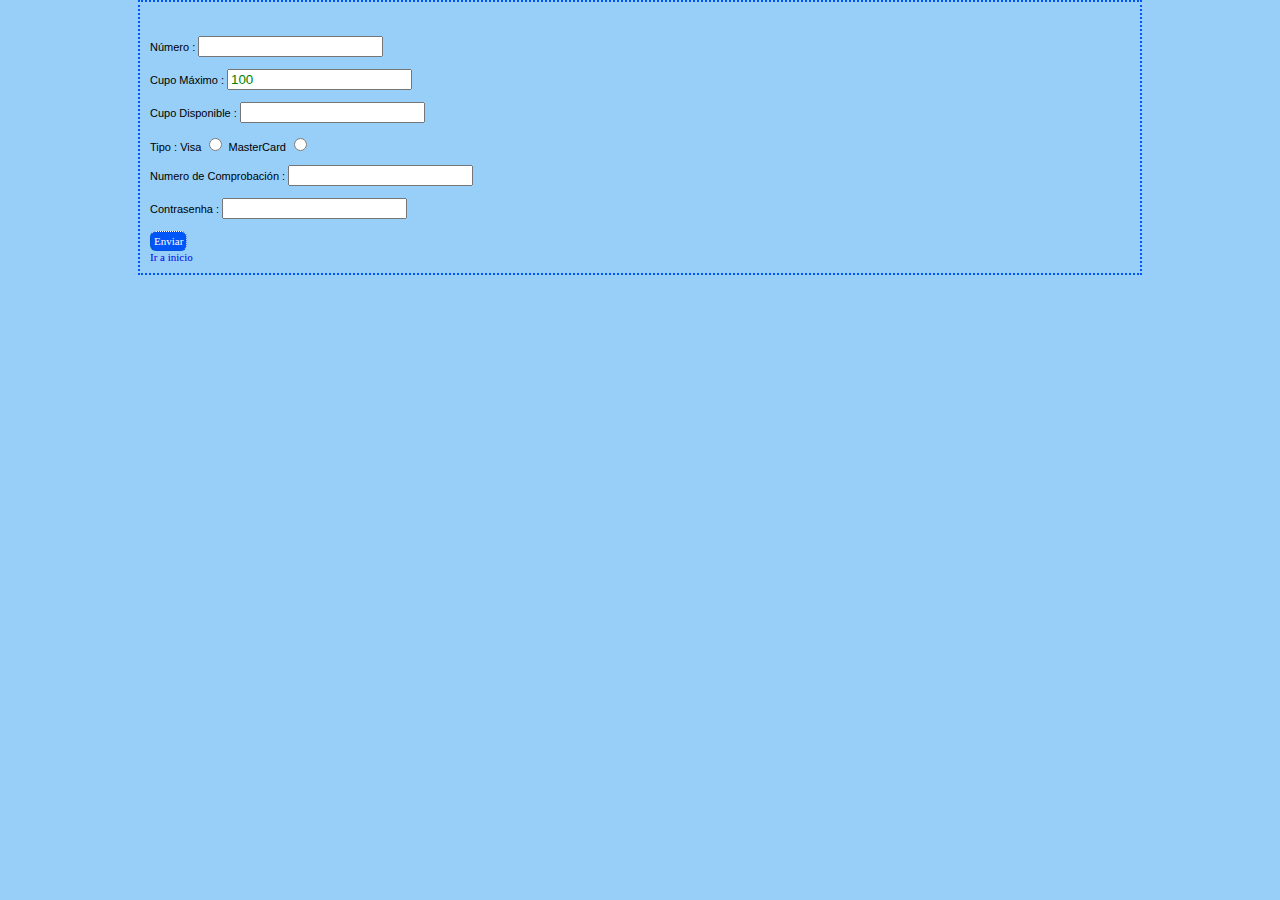
==== WebContent/ampliarCupo.html @ 6f7327ab "AÑADIDOS LINKS A INICIO EN LAS VISTAS" ====
<!DOCTYPE html>
<html>
<head>
<meta charset="ISO-8859-1">
<title>AMPLIAR CUPO</title>
<link rel="stylesheet" type="text/css" href="css/estilo.css"/>
</head>
<body>
   <form method="get" action="DarAlta" name="darAlta" id="darAlta">
   <br/><br/>
   <label for="numero">N�mero :</label> 
        <input type="text" name="numero" id="numero"  required="required" maxlength="12" /><br/>
        <br/>
   <label for="cupoMaximo">Cupo M�ximo :</label>
        <input type="text" name="cupoMaximo" id="cupoMaximo" min="100" max="1000" value="100" required="required" step="50"/><br/>
        <br/>
   <label for="cupoDisponible">Cupo Disponible :</label>
        <input type="text" name="cupoDisponible" id="cupoDisponible" /><br/>
        <br/>
   <label for="tipo">Tipo :</label>
        <label for="tipoV">Visa</label> <input type="radio" name="tipo" id="tipoV" value="tipoV"/>
        <label for="tipoM">MasterCard</label> <input type="radio" name="tipo" id="tipoM" value="tipoM"/><br/>
         <br/>
   <label for="numeroComprobacion">Numero de Comprobaci�n :</label>
        <input type="number" name="numeroComprobacion" id="numeroComprobacion"/><br/>
        <br/>
   <label for="contrasenha">Contrasenha :</label>
        <input type="text" name="contrasenha" id="contrasenha" /><br/>
        <br/>
   <input class="botones" type="submit" name="enviar" id="enviar" value="Enviar"/>
 
</form>
 <a href="index.html">Ir a inicio</a> 
</body>
</html>
---- WebContent/css/estilo.css ----
@CHARSET "ISO-8859-1";
ul { list-style:none;
  }
  li{
    display:inline;
    margin-left: 15px;
    border-bottom: 2px dotted #0055F9;
    padding:1px;
  }
 input{
    color:green;
    text-decoration: none;
 }
 .botones{
       background-color:#0055F9;
       color: white;
       font-weight: normal;
       font-size:1em;
      font-family:Tahoma;
      padding: 3px;
      border:1px white dotted;
      border-left:#0055AA 1px dotted;
      border-bottom:#0055AA 1px dotted;
      border-radius:6px;
 
 }
  body{
      width:980px;
      border: 2px dotted #0055F9;
      margin: 0 auto;
      background-color: #97CFF9;
      text-align:left;
      font-size:11px;
      font-family: Tahoma, Georgia, Arial;
      padding: 10px;
   }
   h1{font-size:14px;
        font-weight: bold;}
   a{
     font-family: Tahoma;
     font-size:11px;
   }
  a:link{
  text-decoration: none;
  }
   a:hover{
       font-size:12px;
  }
  a:visited{
   color:red;
    }
    a:active{
       color:green;
    }
  td, th{
      border: 2px dotted blue;
      padding:5px;
      margin-left:20px;
      
    }
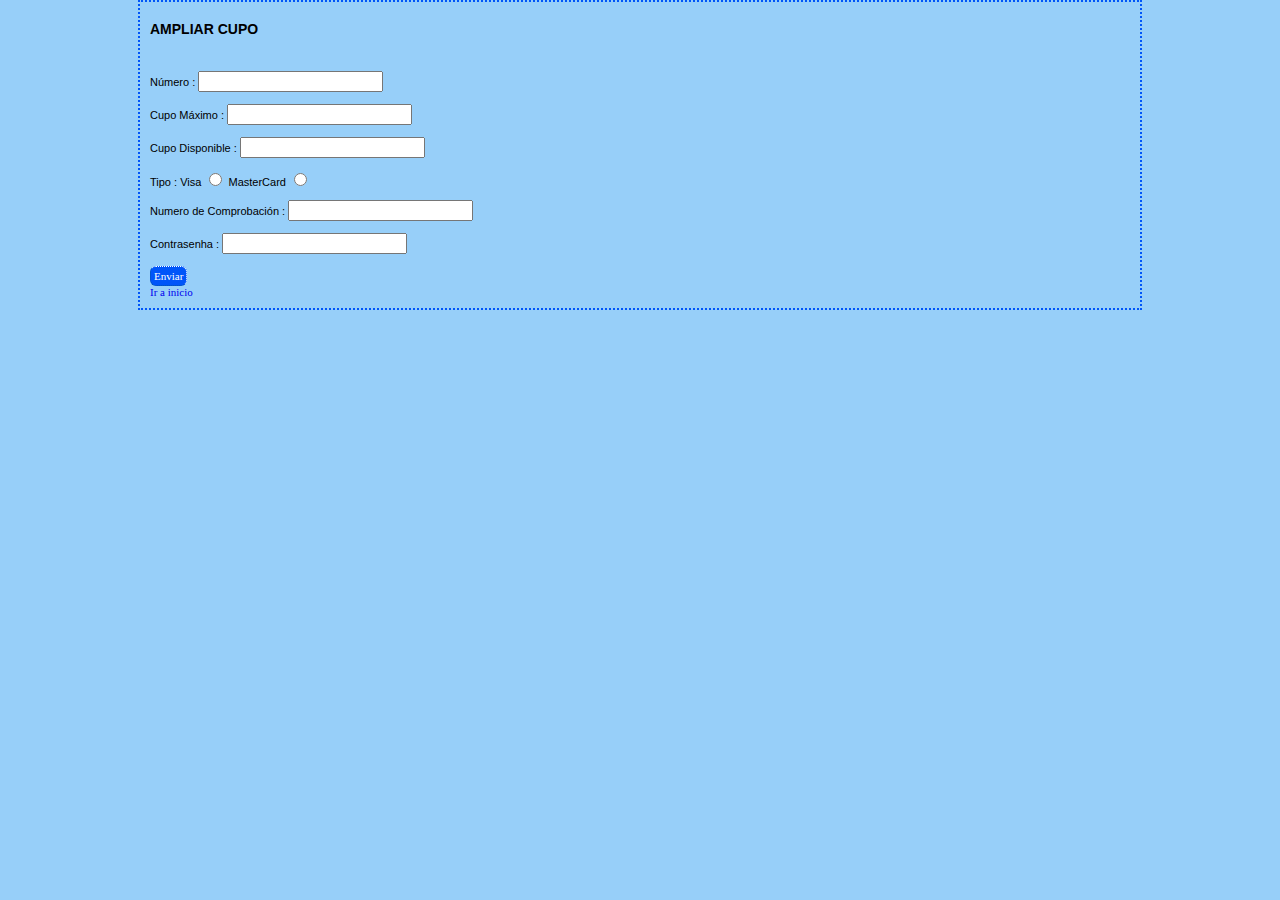
==== commit ebad8492: "CREADA VISTA consultarUno" ====
--- a/WebContent/ampliarCupo.html
+++ b/WebContent/ampliarCupo.html
@@ -6,13 +6,14 @@
 <link rel="stylesheet" type="text/css" href="css/estilo.css"/>
 </head>
 <body>
-   <form method="get" action="DarAlta" name="darAlta" id="darAlta">
+   <form method="get" action="Pagar" name="Pagar" id="Pagar">
+    <h1>AMPLIAR CUPO</h1> 
    <br/><br/>
    <label for="numero">N�mero :</label> 
         <input type="text" name="numero" id="numero"  required="required" maxlength="12" /><br/>
         <br/>
    <label for="cupoMaximo">Cupo M�ximo :</label>
-        <input type="text" name="cupoMaximo" id="cupoMaximo" min="100" max="1000" value="100" required="required" step="50"/><br/>
+        <input type="text" name="cupoMaximo" id="cupoMaximo" min="100" max="1000" value="" required="required" step="50"/><br/>
         <br/>
    <label for="cupoDisponible">Cupo Disponible :</label>
         <input type="text" name="cupoDisponible" id="cupoDisponible" /><br/>
